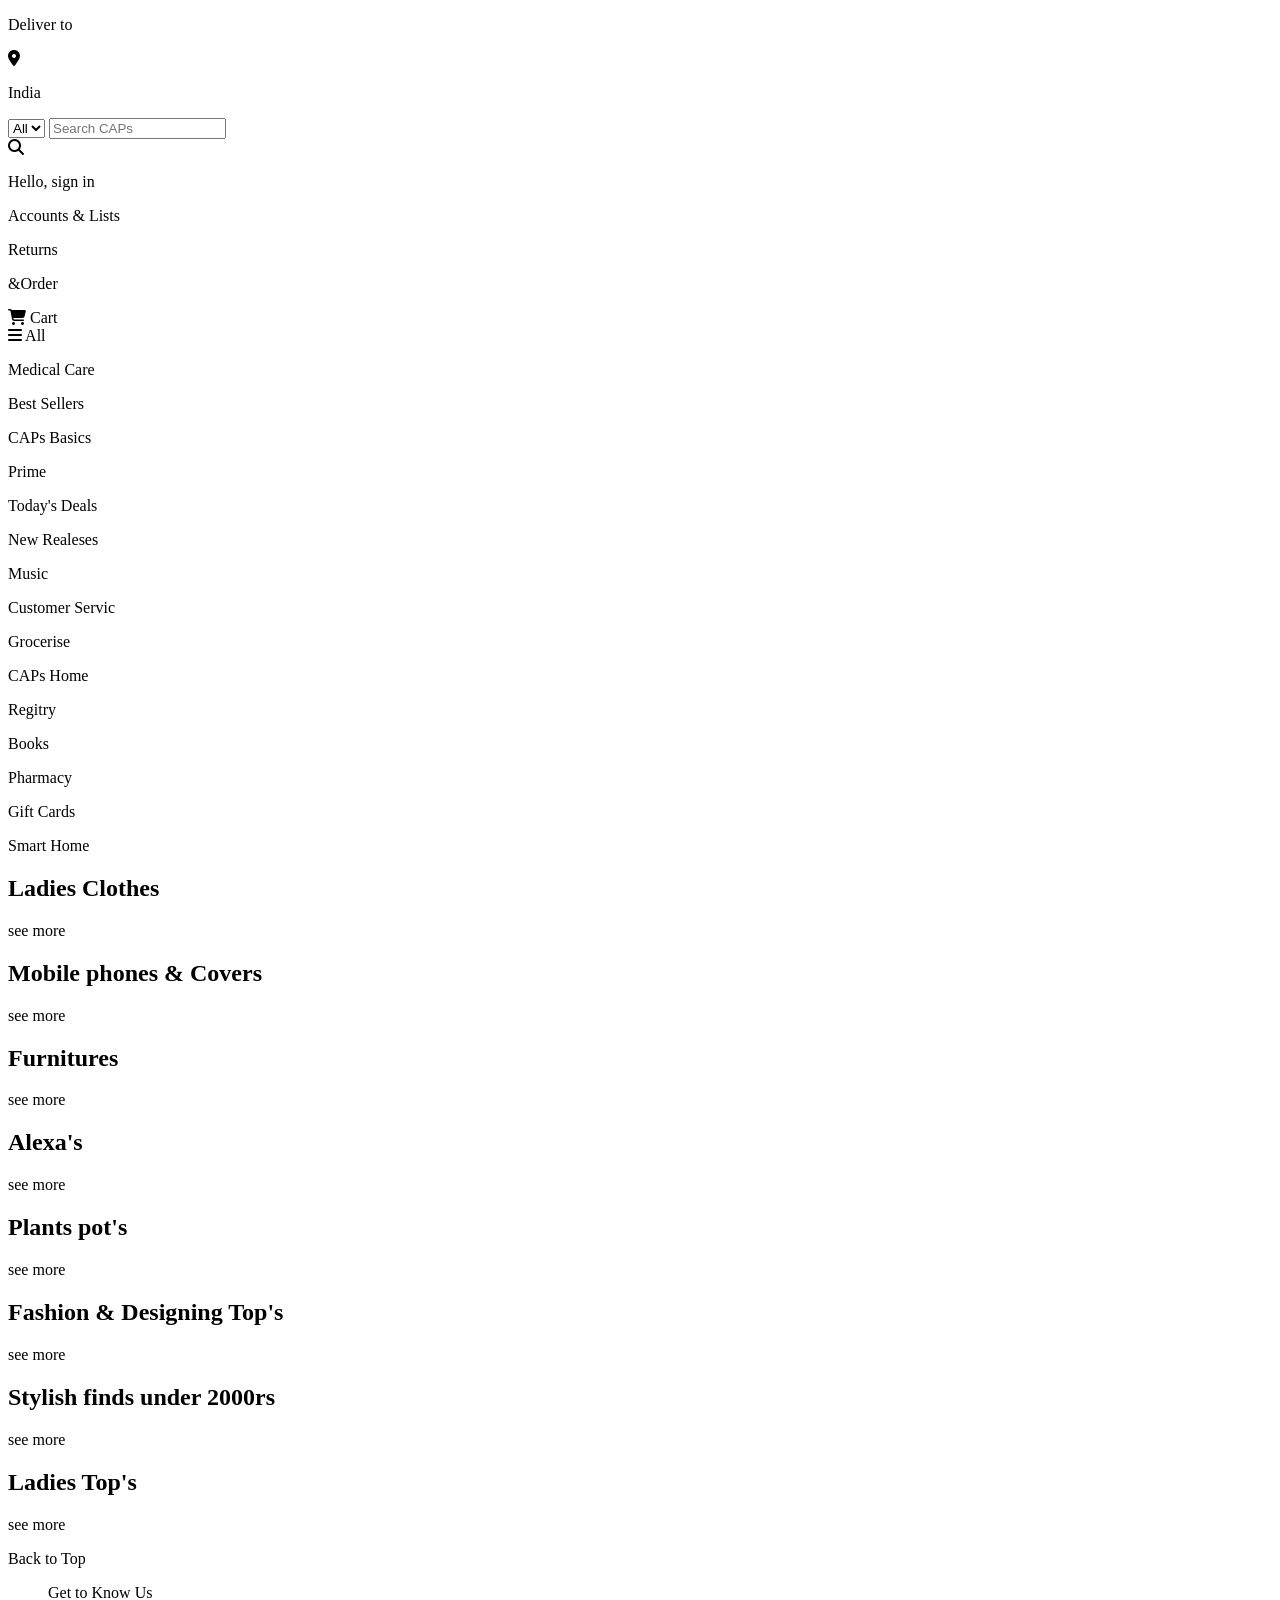
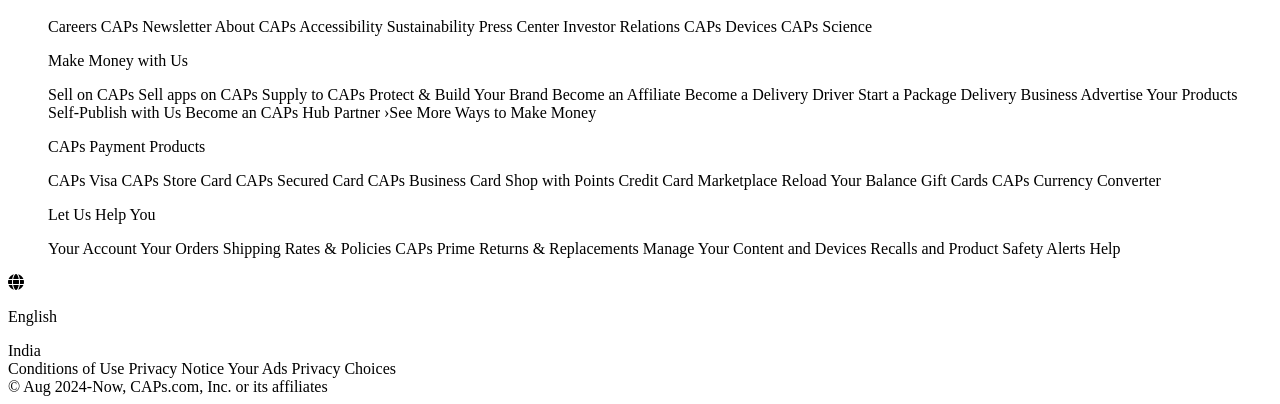
==== index.html @ 04e3619c "Update index.html" ====
<!DOCTYPE html>
<html lang="en">
<head>
    <meta charset="UTF-8">
    <meta name="viewport" content="width=device-width, initial-scale=1.0">
    <title>CAP Shoppings</title>
    <link rel="stylesheet" href="https://cdnjs.cloudflare.com/ajax/libs/font-awesome/6.6.0/css/all.min.css" integrity="sha512-Kc323vGBEqzTmouAECnVceyQqyqdsSiqLQISBL29aUW4U/M7pSPA/gEUZQqv1cwx4OnYxTxve5UMg5GT6L4JJg==" crossorigin="anonymous" referrerpolicy="no-referrer" />
    <link rel="stylesheet" href="style.css">
</head>
<body>
    <header>
        <div class="navbar">
            <div class="nav-logo border">
                <div class="logo"></div>
            </div>

            <div class="nav-address border">
                <p class="add-first">Deliver to</p>
                <div class="add-icon">
                    <i class="fa-solid fa-location-dot"></i>
                    <p class="add-sec">India</p>
                </div>
            </div>

            <div class="nav-search">
                <select class="search-select">
                    <option>All</option>
                </select>
                <input placeholder="Search CAPs" class="search-input">
                <div class="search-icon">
                    <i class="fa-solid fa-magnifying-glass"></i>
                </div>
            </div>

            <div class="new-signin border">
                <p><span>Hello, sign in</span></p>
                <p class="nav-sec">Accounts & Lists</p>
            </div>

            <div class="new-return border">
                <p><span>Returns</span></p>
                <p class="nav-sec">&Order</p>
            </div>

            <div class="nav-cart border">
                <i class="fa-solid fa-cart-shopping"></i>
                Cart
            </div>
        </div>

        <div class="panel">
            <div class="panel-all border">
                <i class="fa-solid fa-bars"></i>
                All
            </div>

            <div class="panel-ops">
                <p class="border">Medical Care</p>
                <p class="border">Best Sellers</p>
                <p class="border">CAPs Basics</p>
                <p class="border">Prime</p>
                <p class="border">Today's Deals</p>
                <p class="border">New Realeses</p>
                <p class="border">Music</p>
                <p class="border">Customer Servic</p>
                <p class="border">Grocerise</p>
                <p class="border">CAPs Home</p>
                <p class="border">Regitry</p>
                <p class="border">Books</p>
                <p class="border">Pharmacy</p>
                <p class="border">Gift Cards</p>
                <p class="border">Smart Home</p>
            </div>
        </div>
    </header>

    <div class="hero-section"></div>

    <div class="shop-section">
        <div class="box">
            <div class="box-content">
                <h2>Ladies Clothes</h2>
                <div class="box-img" style="background-image: url('box_1.jpg');"></div>
                <p>see more</p>
            </div>
        </div>
        <div class="box">
            <div class="box-content">
                <h2>Mobile phones & Covers</h2>
                <div class="box-img" style="background-image: url('box_2.jpg');"></div>
                <p>see more</p>
            </div>
        </div>
        <div class="box">
            <div class="box-content">
                <h2>Furnitures</h2>
                <div class="box-img" style="background-image: url('box_3.jpg');"></div>
                <p>see more</p>
            </div>
        </div>
        <div class="box">
            <div class="box-content">
                <h2>Alexa's</h2>
                <div class="box-img" style="background-image: url('box_4.jpg');"></div>
                <p>see more</p>
            </div>
        </div>
        <div class="box">
            <div class="box-content">
                <h2>Plants pot's</h2>
                <div class="box-img" style="background-image: url('box_5.jpg');"></div>
                <p>see more</p>
            </div>
        </div>
        <div class="box">
            <div class="box-content">
                <h2>Fashion & Designing Top's</h2>
                <div class="box-img" style="background-image: url('box_6.jpg');"></div>
                <p>see more</p>
            </div>
        </div>
        <div class="box">
            <div class="box-content">
                <h2>Stylish finds under 2000rs</h2>
                <div class="box-img" style="background-image: url('box_7.jpg');"></div>
                <p>see more</p>
            </div>
        </div>
        <div class="box">
            <div class="box-content">
                <h2>Ladies Top's</h2>
                <div class="box-img" style="background-image: url('box_8.jpg');"></div>
                <p>see more</p>
            </div>
        </div>
    </div>

    <footer>
        <div class="foot-panel1">
            Back to Top
        </div>

        <div class="foot-panel2">
            <ul>
                <p>Get to Know Us</p>
                <a>Careers</a>
                <a>CAPs Newsletter</a>
                <a>About CAPs</a>
                <a>Accessibility</a>
                <a>Sustainability</a>
                <a>Press Center</a>
                <a>Investor Relations</a>
                <a>CAPs Devices</a>
                <a>CAPs Science</a>
            </ul>
            <ul>
                <p>Make Money with Us</p>
                <a>Sell on CAPs</a>
                <a>Sell apps on CAPs</a>
                <a>Supply to CAPs</a>
                <a>Protect & Build Your Brand</a>
                <a>Become an Affiliate</a>
                <a>Become a Delivery Driver</a>
                <a>Start a Package Delivery Business</a>
                <a>Advertise Your Products</a>
                <a>Self-Publish with Us</a>
                <a>Become an CAPs Hub Partner</a>
                <a>›See More Ways to Make Money</a>
            </ul>
            <ul>
                <p>CAPs Payment Products</p>
                <a>CAPs Visa</a>
                <a>CAPs Store Card</a>
                <a>CAPs Secured Card</a>
                <a>CAPs Business Card</a>
                <a>Shop with Points</a>
                <a>Credit Card Marketplace</a>
                <a>Reload Your Balance</a>
                <a>Gift Cards</a>
                <a>CAPs Currency Converter</a>
            </ul>
            <ul>
                <p>Let Us Help You</p>
                <a>Your Account</a>
                <a>Your Orders</a>
                <a>Shipping Rates & Policies</a>
                <a>CAPs Prime</a>
                <a>Returns & Replacements</a>
                <a>Manage Your Content and Devices</a>
                <a>Recalls and Product Safety Alerts</a>
                <a>Help</a>
            </ul>
        </div>

        <div class="foot-panel3">
            <div class="logo border"></div>
            <div class="add-icon2 border">
                <i class="fa-solid fa-globe"></i>
                <p class="add-sec2">English</p>
            </div>
            <div class="add2 border">India</div>
        </div>
        <div class="foot-panel4">
            <div class="pages">
                <a>Conditions of Use</a>
                <a>Privacy Notice</a>
                <a>Your Ads Privacy Choices</a>
            </div>
            <div class="copyright">
                © Aug 2024-Now, CAPs.com, Inc. or its affiliates
            </div>
        </div>
    </footer>
</body>
</html>
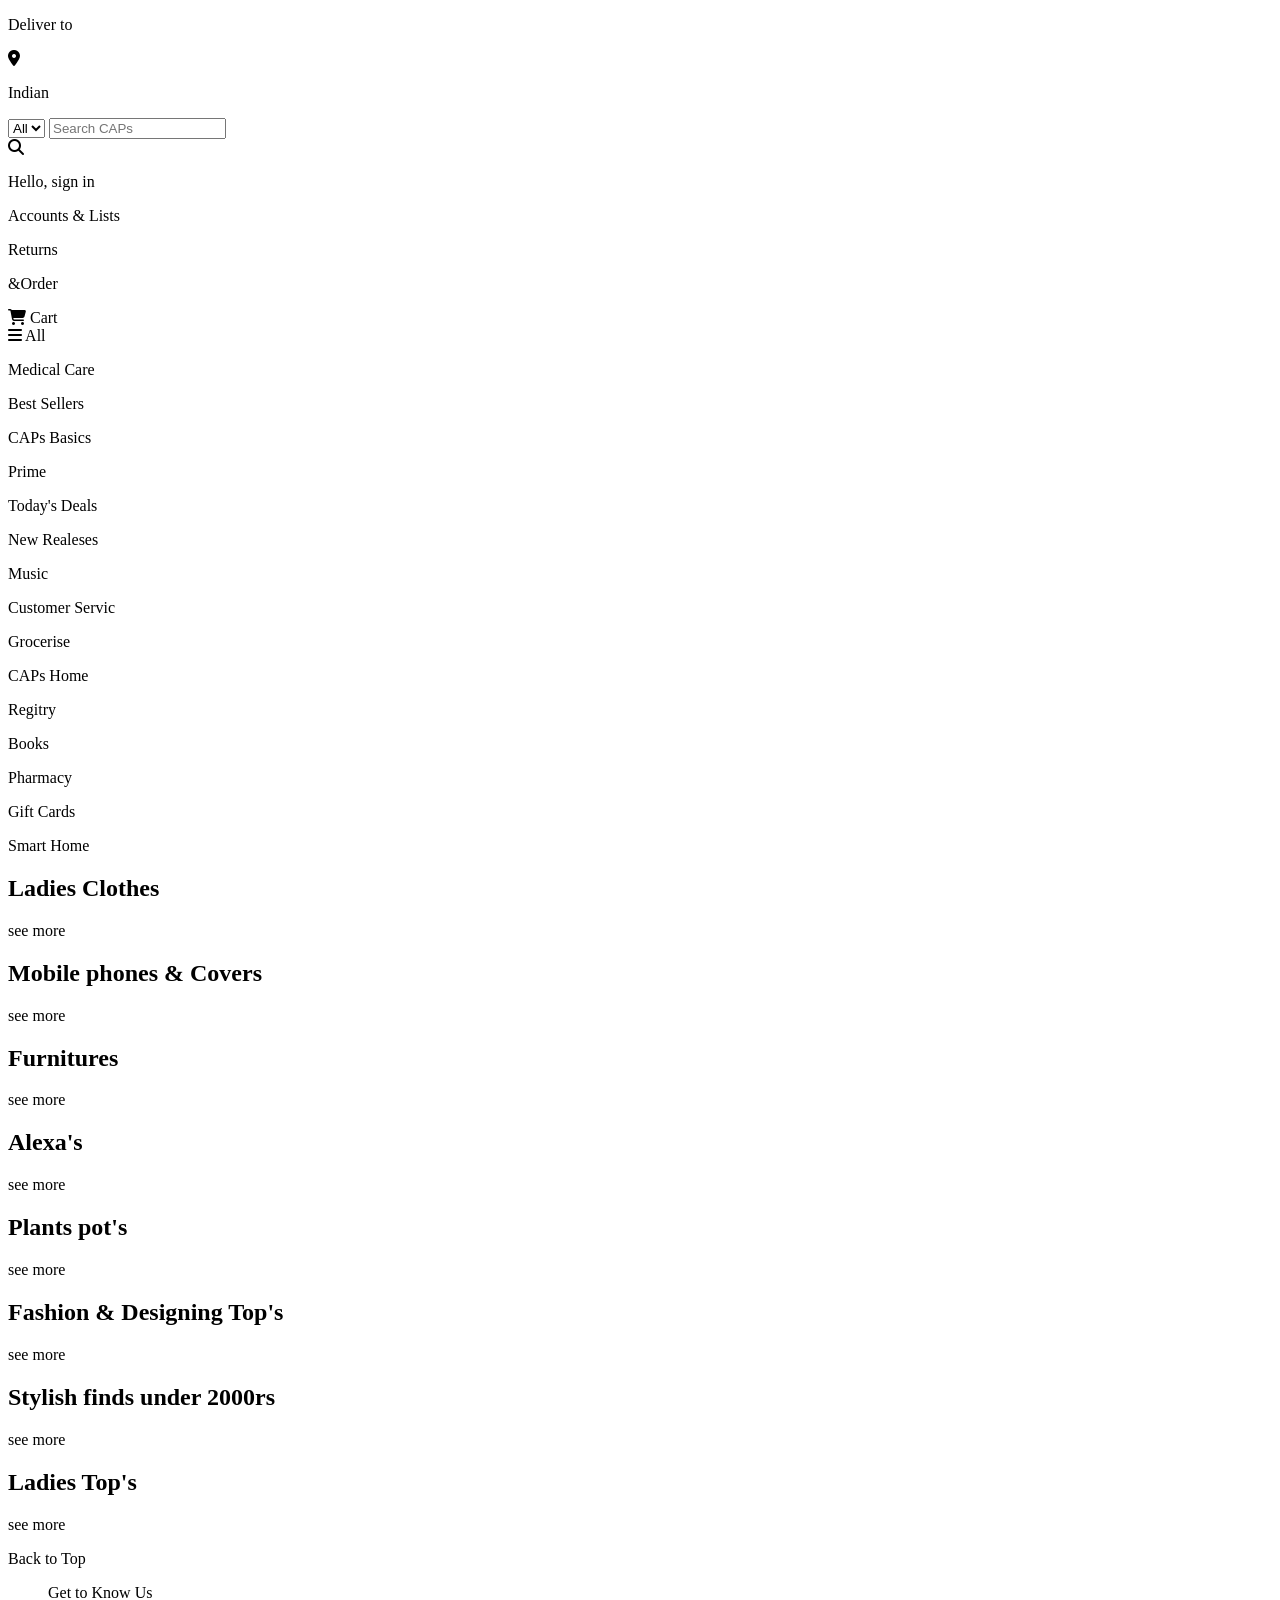
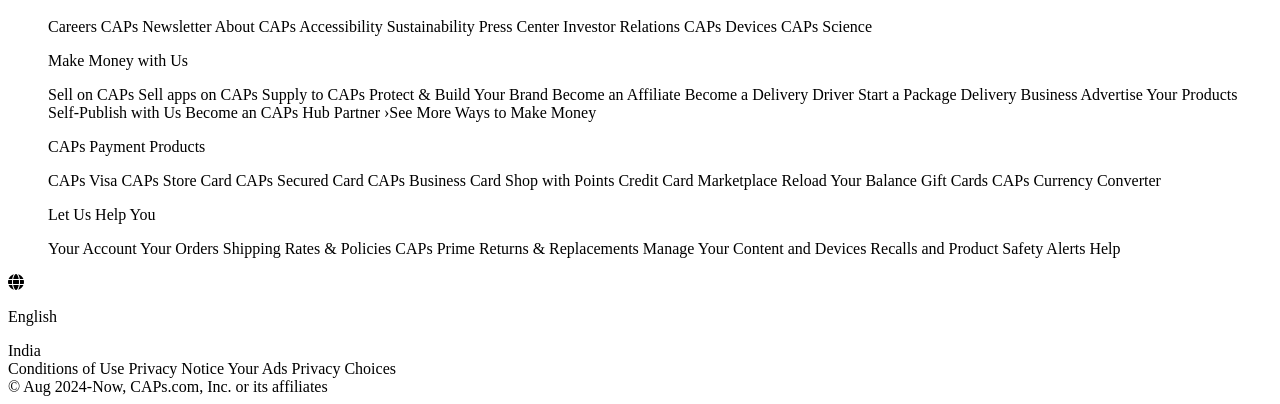
==== commit 08480a9c: "change in code" ====
--- a/index.html
+++ b/index.html
@@ -3,7 +3,7 @@
 <head>
     <meta charset="UTF-8">
     <meta name="viewport" content="width=device-width, initial-scale=1.0">
-    <title>CAP Shoppings</title>
+    <title>CAPs Shoppings</title>
     <link rel="stylesheet" href="https://cdnjs.cloudflare.com/ajax/libs/font-awesome/6.6.0/css/all.min.css" integrity="sha512-Kc323vGBEqzTmouAECnVceyQqyqdsSiqLQISBL29aUW4U/M7pSPA/gEUZQqv1cwx4OnYxTxve5UMg5GT6L4JJg==" crossorigin="anonymous" referrerpolicy="no-referrer" />
     <link rel="stylesheet" href="style.css">
 </head>
@@ -18,7 +18,7 @@
                 <p class="add-first">Deliver to</p>
                 <div class="add-icon">
                     <i class="fa-solid fa-location-dot"></i>
-                    <p class="add-sec">India</p>
+                    <p class="add-sec">Indian</p>
                 </div>
             </div>
 
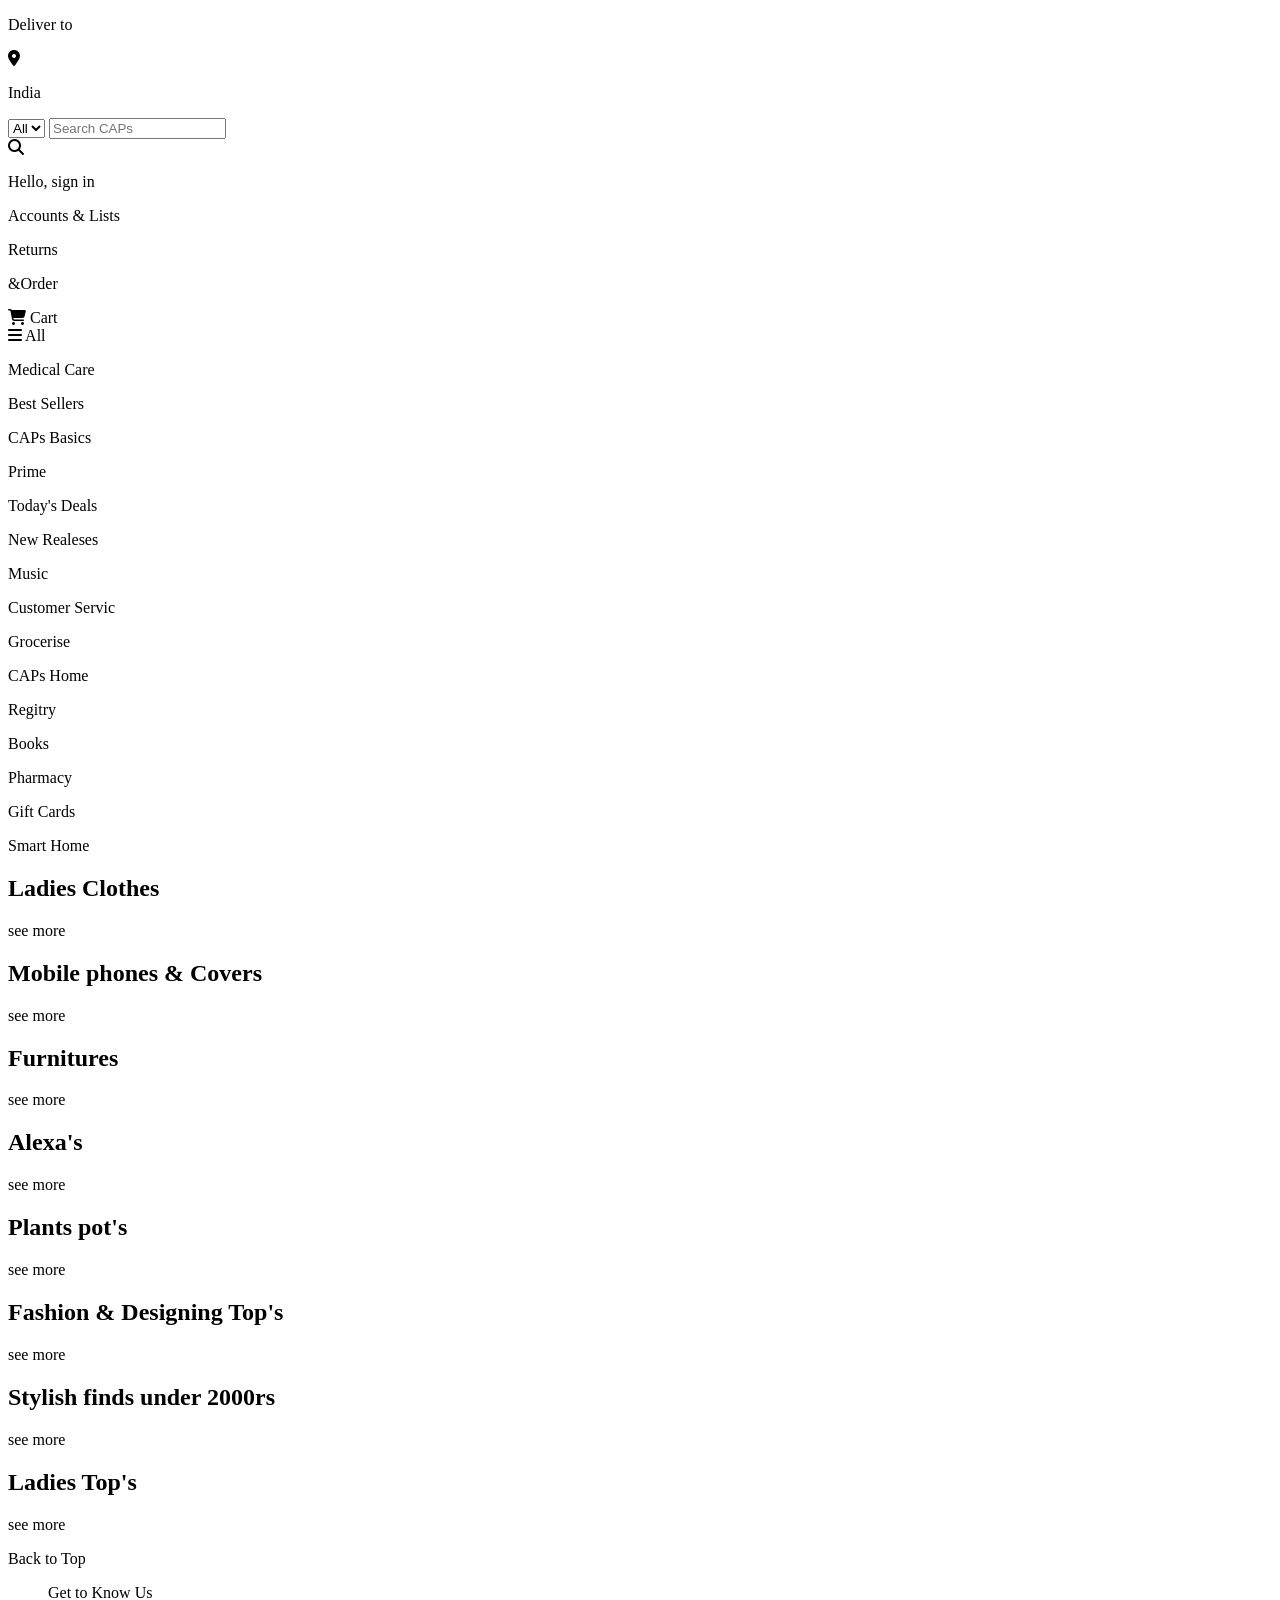
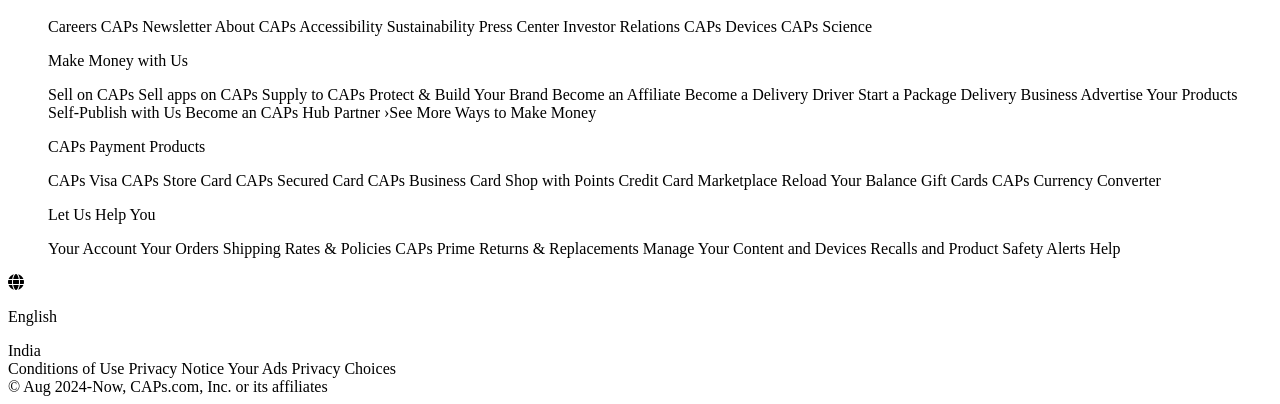
==== commit 8e65761f: "change in code" ====
--- a/index.html
+++ b/index.html
@@ -18,7 +18,7 @@
                 <p class="add-first">Deliver to</p>
                 <div class="add-icon">
                     <i class="fa-solid fa-location-dot"></i>
-                    <p class="add-sec">Indian</p>
+                    <p class="add-sec">India</p>
                 </div>
             </div>
 
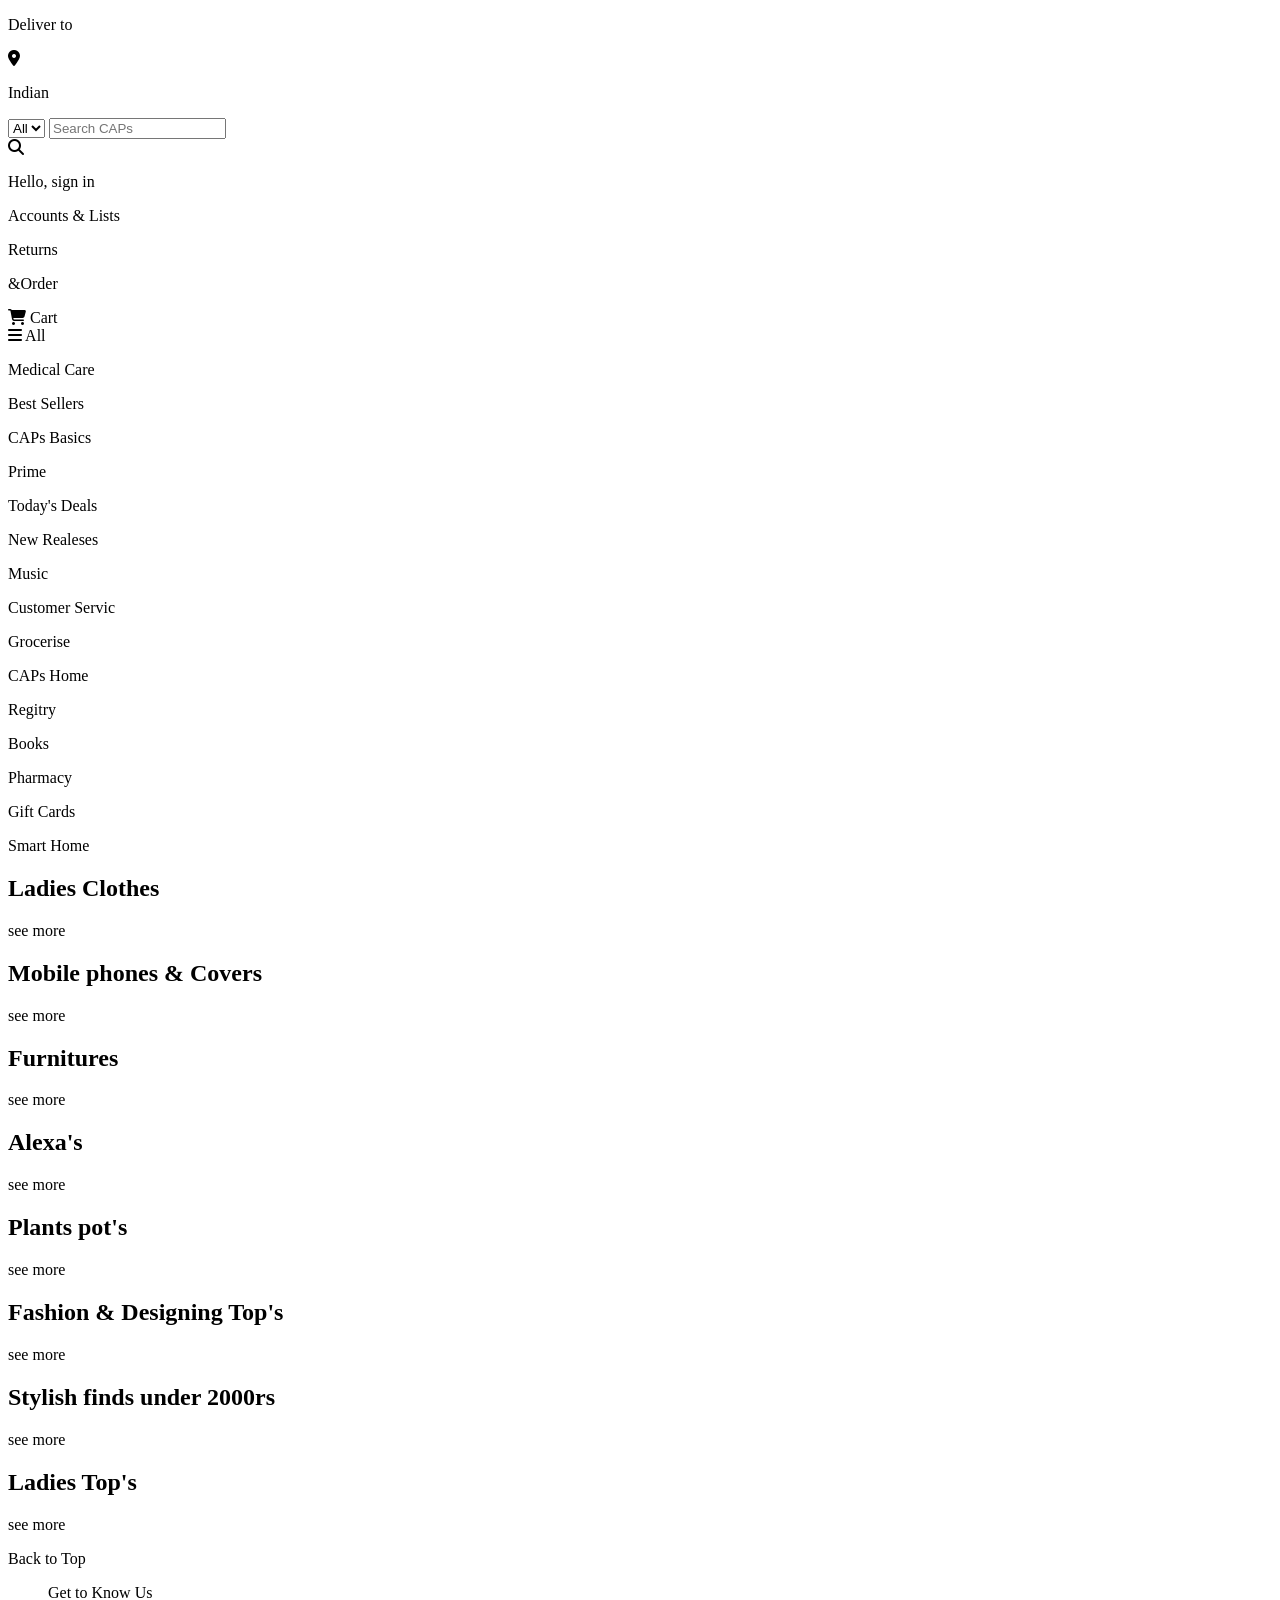
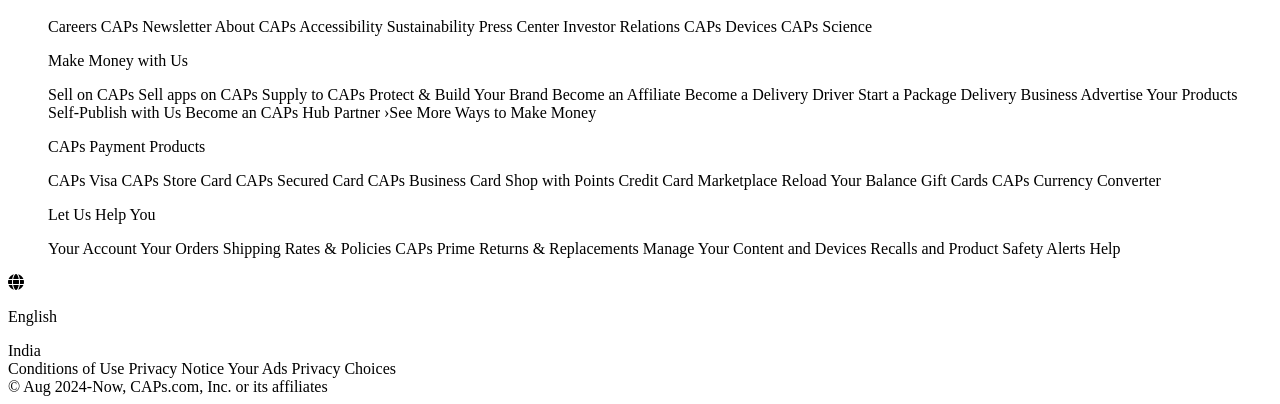
==== commit 2aaf14d8: "change in code" ====
--- a/index.html
+++ b/index.html
@@ -18,7 +18,7 @@
                 <p class="add-first">Deliver to</p>
                 <div class="add-icon">
                     <i class="fa-solid fa-location-dot"></i>
-                    <p class="add-sec">India</p>
+                    <p class="add-sec">Indian</p>
                 </div>
             </div>
 
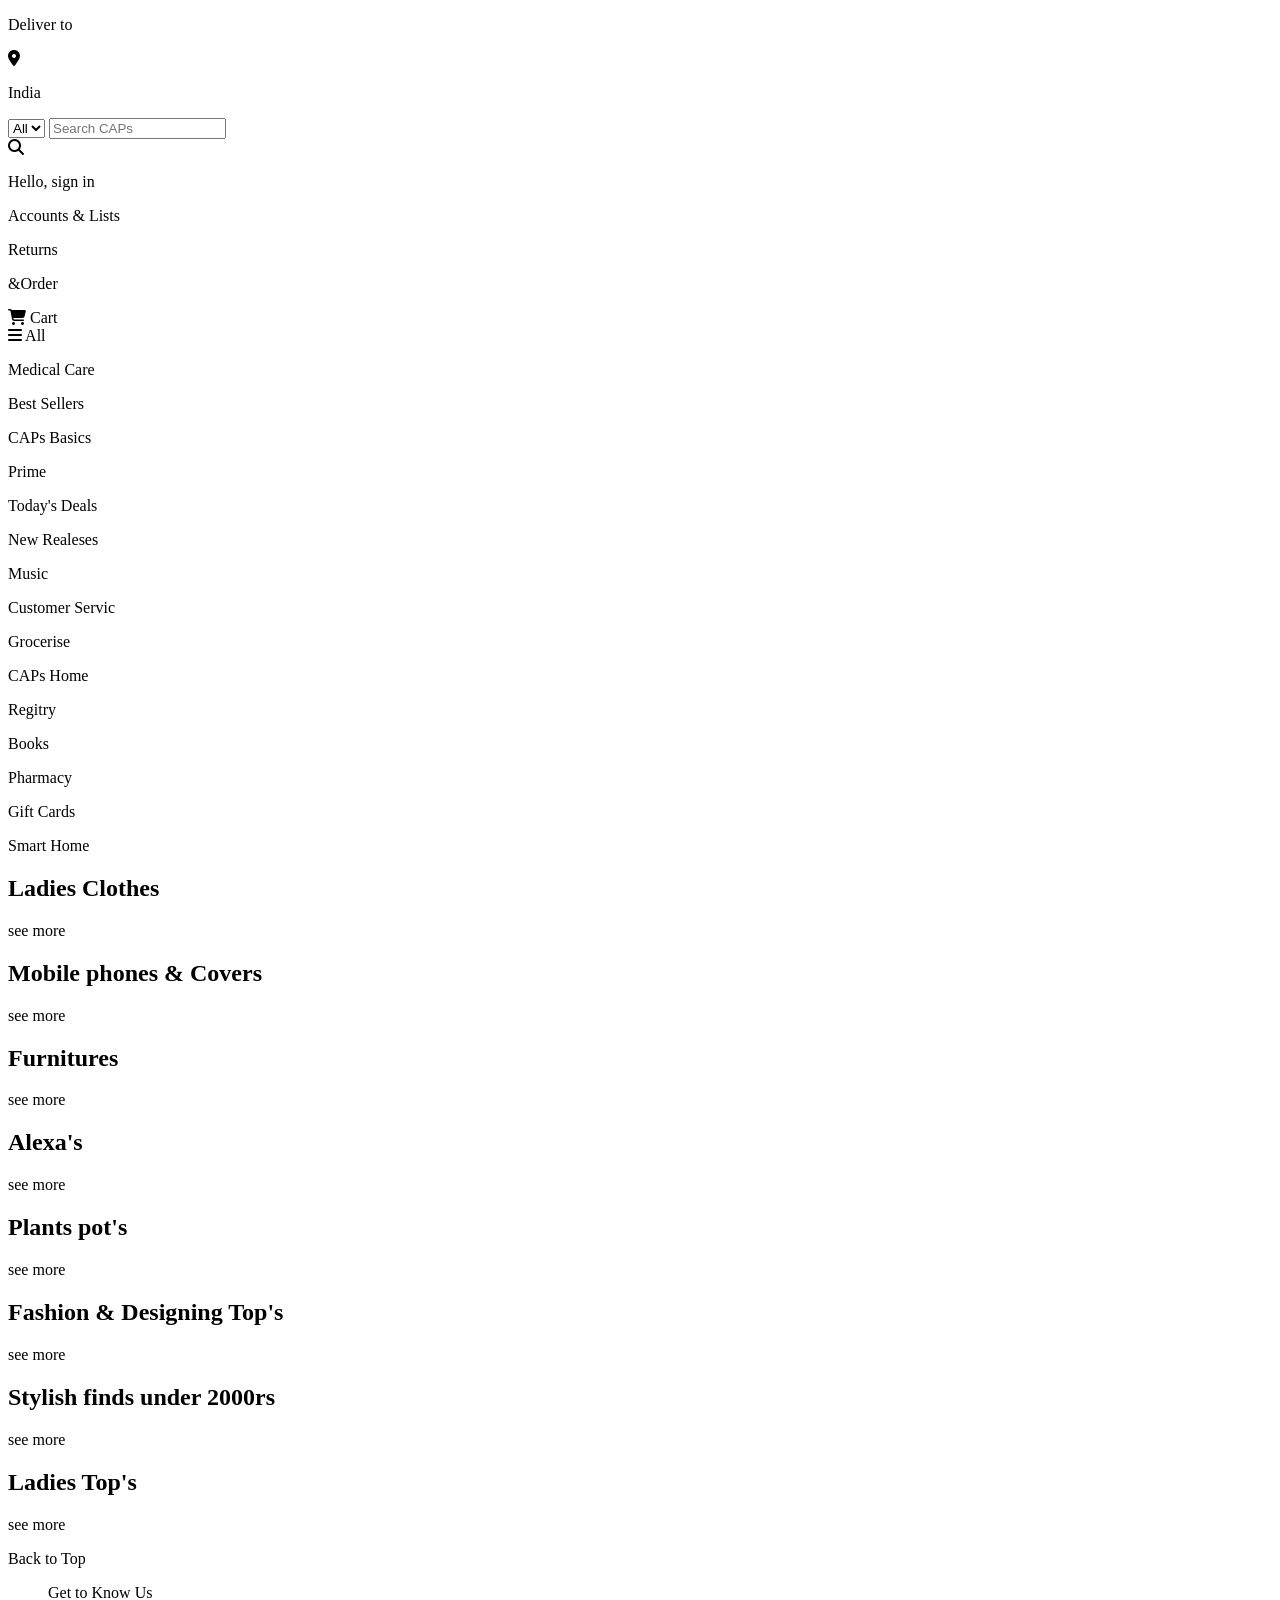
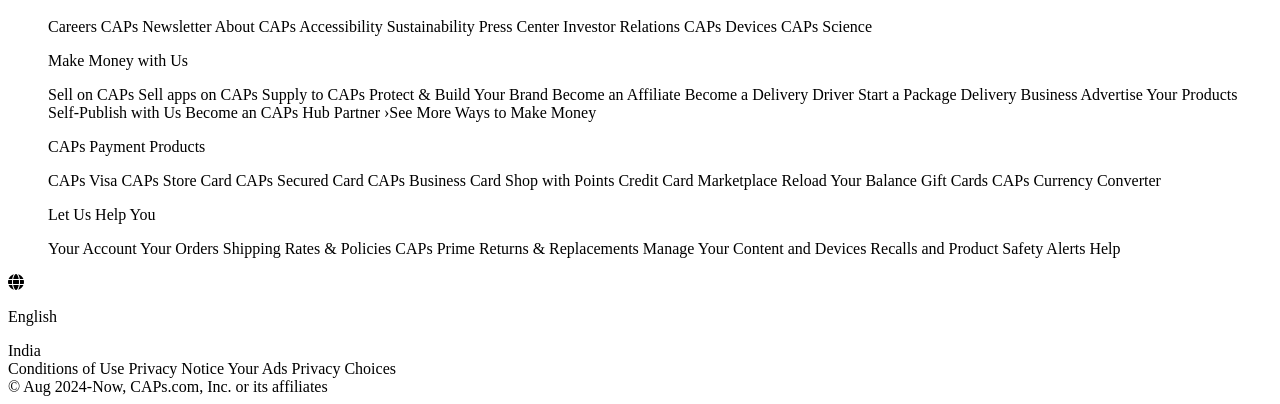
==== commit 661eca76: "change in code" ====
--- a/index.html
+++ b/index.html
@@ -18,7 +18,7 @@
                 <p class="add-first">Deliver to</p>
                 <div class="add-icon">
                     <i class="fa-solid fa-location-dot"></i>
-                    <p class="add-sec">Indian</p>
+                    <p class="add-sec">India</p>
                 </div>
             </div>
 
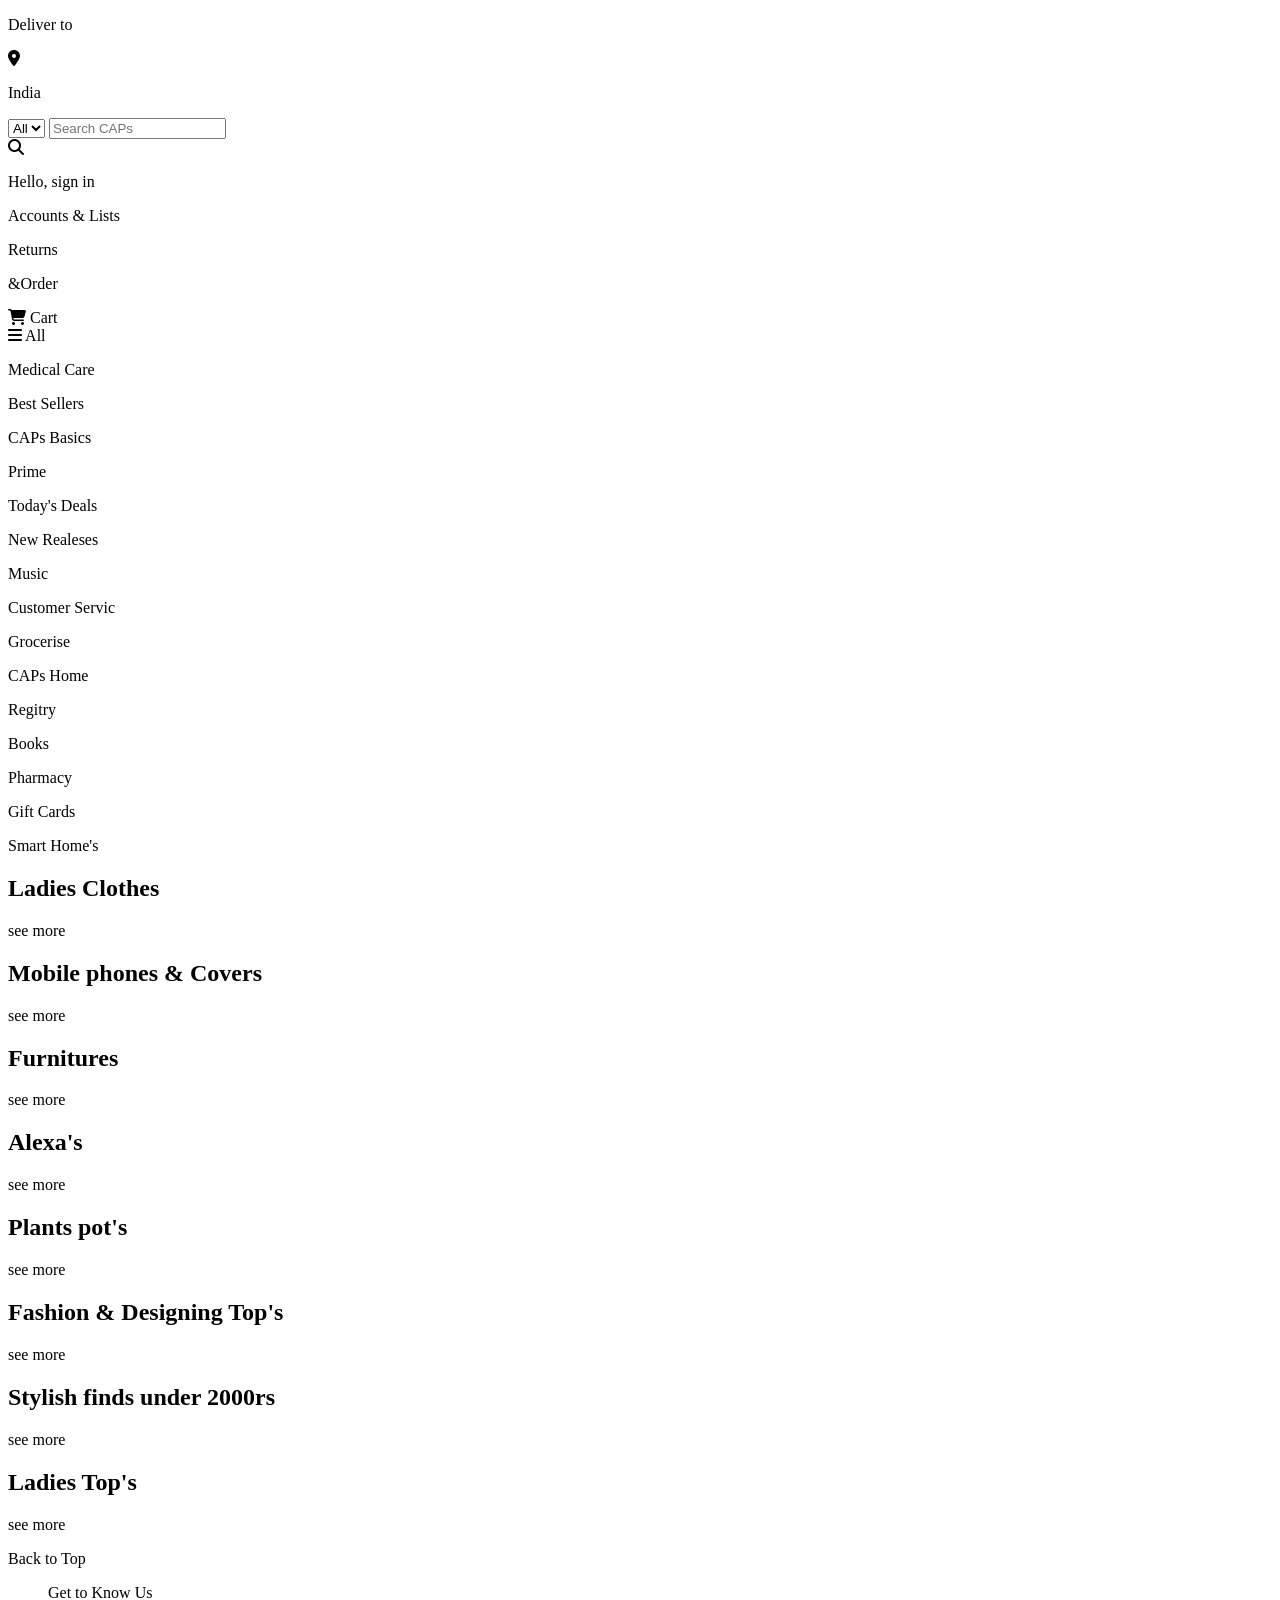
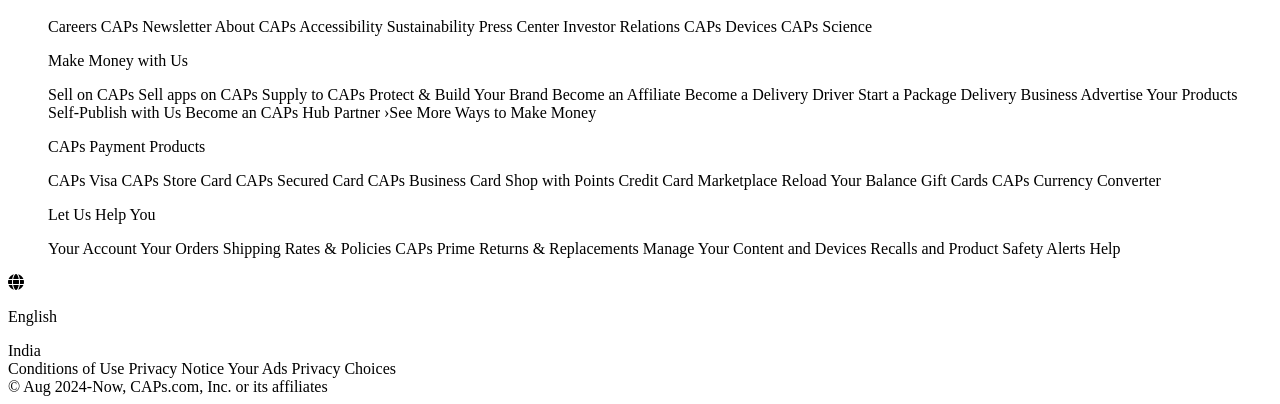
==== commit 8162fdb4: "Update index.html" ====
--- a/index.html
+++ b/index.html
@@ -69,7 +69,7 @@
                 <p class="border">Books</p>
                 <p class="border">Pharmacy</p>
                 <p class="border">Gift Cards</p>
-                <p class="border">Smart Home</p>
+                <p class="border">Smart Home's</p>
             </div>
         </div>
     </header>
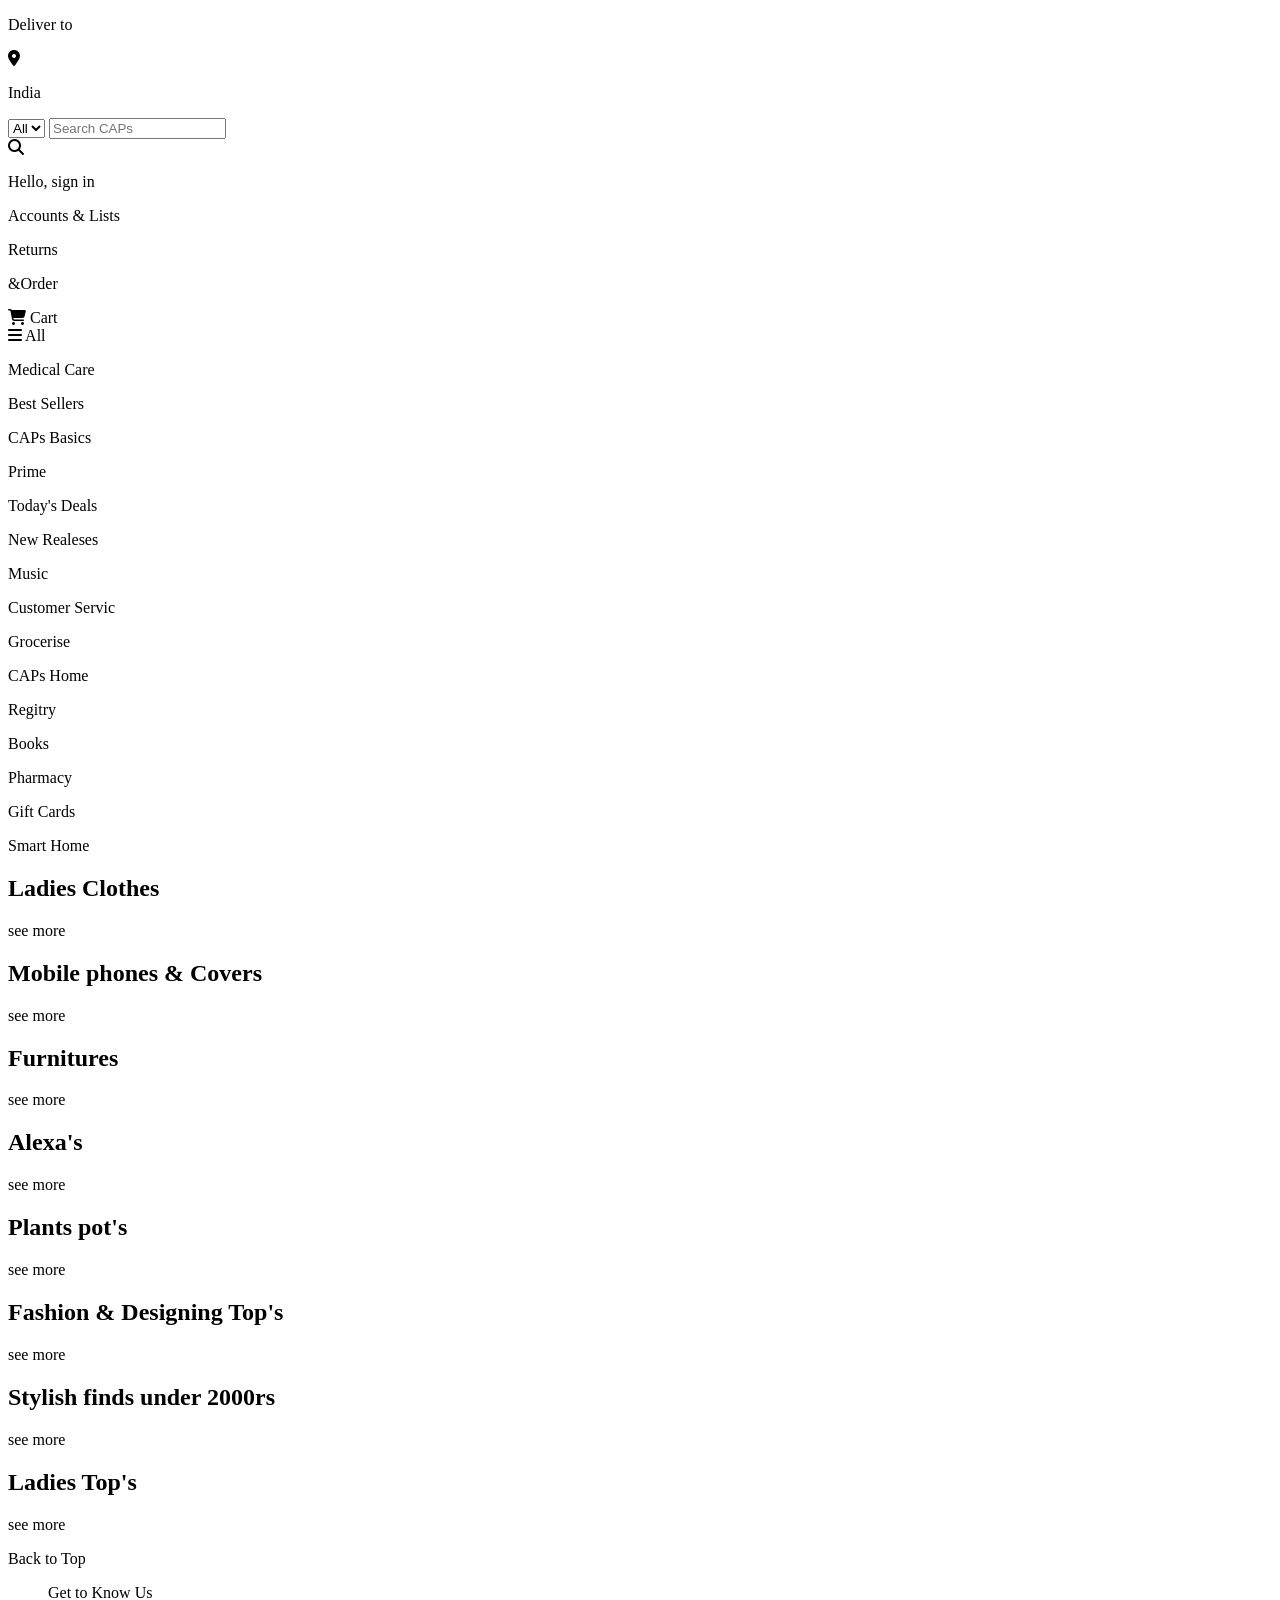
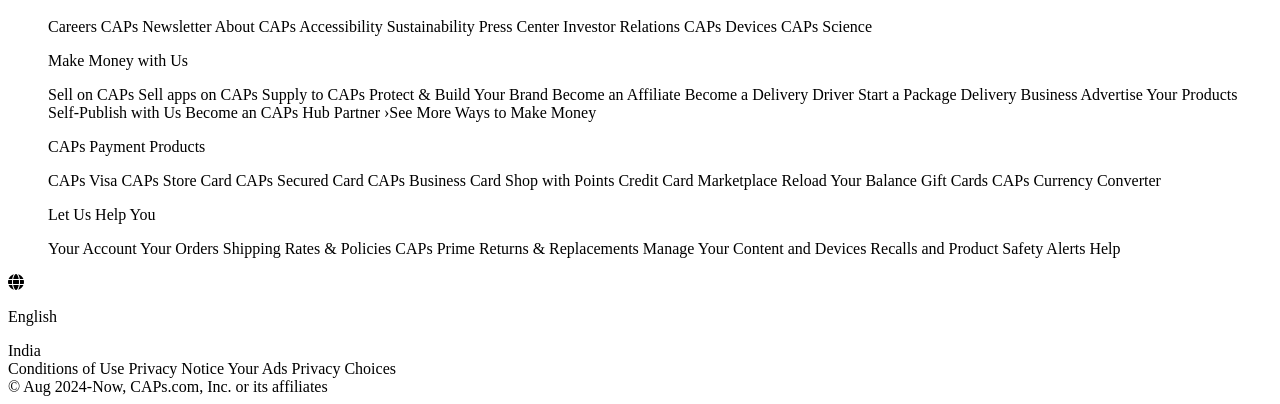
==== commit 0bc0606e: "Update index.html" ====
--- a/index.html
+++ b/index.html
@@ -69,7 +69,7 @@
                 <p class="border">Books</p>
                 <p class="border">Pharmacy</p>
                 <p class="border">Gift Cards</p>
-                <p class="border">Smart Home's</p>
+                <p class="border">Smart Home</p>
             </div>
         </div>
     </header>
